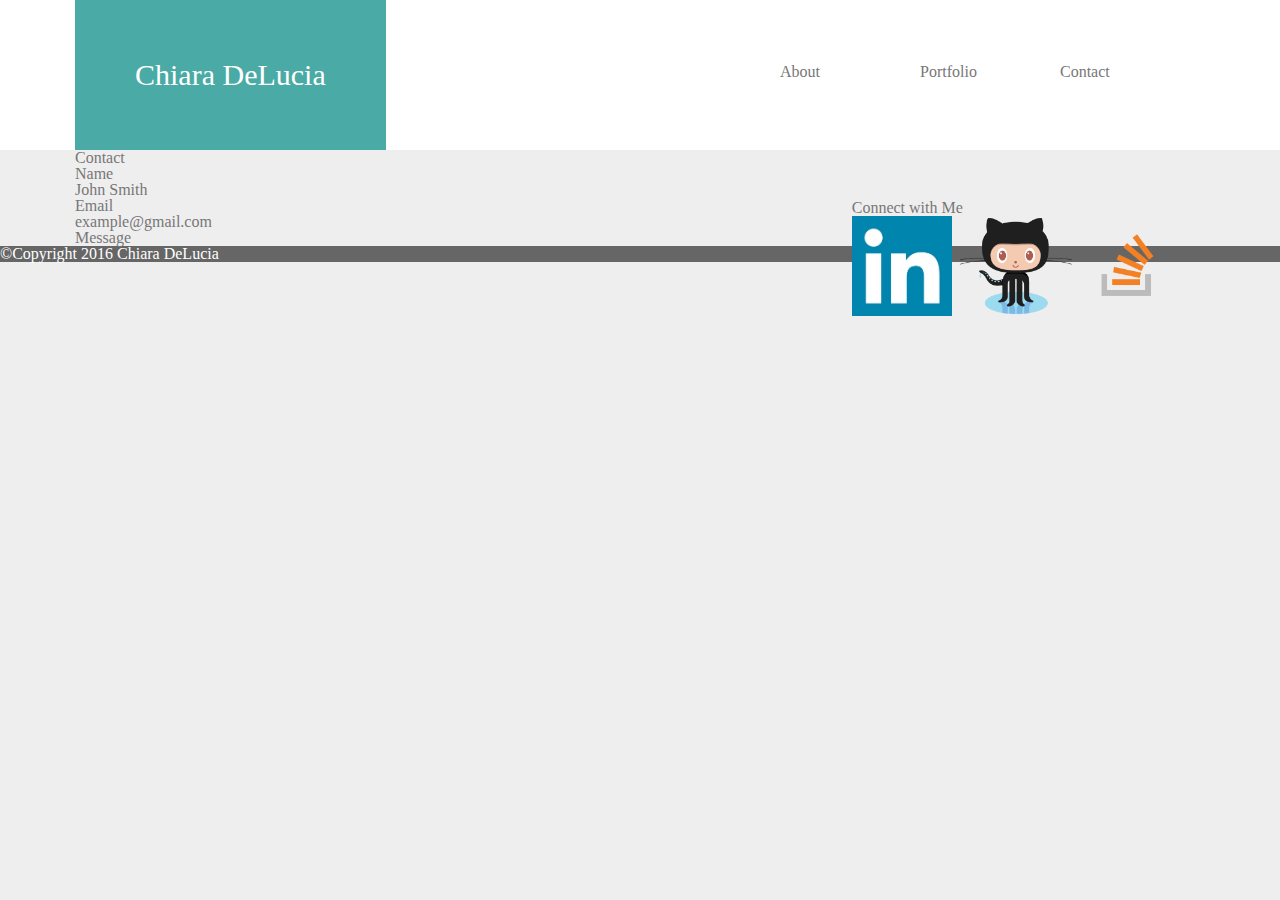
==== contact.html @ 898aafb3 "new images and content" ====
<!DOCTYPE html>
<html>
<head>
	<title>Chiara DeLucia</title>
	<link rel="stylesheet" type="text/css" href="./assets/css/reset.css">
	<link rel="stylesheet" type="text/css" href="./assets/css/style.css">
</head>
<body>
	<nav>
		<h1>Chiara DeLucia</h1>
		<ul>
			<li>About</li>
			<li>Portfolio</li>
			<li>Contact</li>
		</ul>
	</nav>
	<section>
		<h2>Contact</h2>
		<h3>Name</h3>
		<div>John Smith</div>
		<h3>Email</h3>
		<div>example@gmail.com</div>
		<h3>Message</h3>
		<div></div>

	</section>

	<aside>
		<h3>Connect with Me</h3>
		<img src="./assets/images/linkedin.jpg" widght="200" height="100" alt="Linkedin Logo" />
		<img src="./assets/images/Octocat.png" widght="200" height="100" alt="GitHub logo" />
		<img src="./assets/images/so-icon.png" widght="200" height="100" alt="Stackoverflow Logo" />
	</aside>
	<footer>
		<p>©Copyright 2016 Chiara DeLucia</p>
	</footer>
</body>
</html>
---- assets/css/style.css ----
body{
	background-color: #eee;
	color: #777777;
}

nav{
	height: 150px;
	width: 100%
	padding: 50px;
	background-color: #fff;
	position: relative;
}

h1 {
	float: left;
	font-size: 30px;
	background-color: #4aaaa5;
	padding: 60px;
	color: #fff;
	margin-left: 75px;
}

ul {
	float: right;
	position: absolute;
	bottom: 50px;
	right: 100px; 
}

li {
	float: left;
	width: 100px;
	padding: 20px;
}

section {
	border-width: 10px;
	border-color: #dddddd;
	margin-left: 75px;
	margin-right: 600px;
}

.main{
	position: relative;
}

aside{
	position: absolute;
	right: 100px;
	top: 200px;
}

footer {
	background-color: #666666;
	color: #fff;
	clear: both;
}
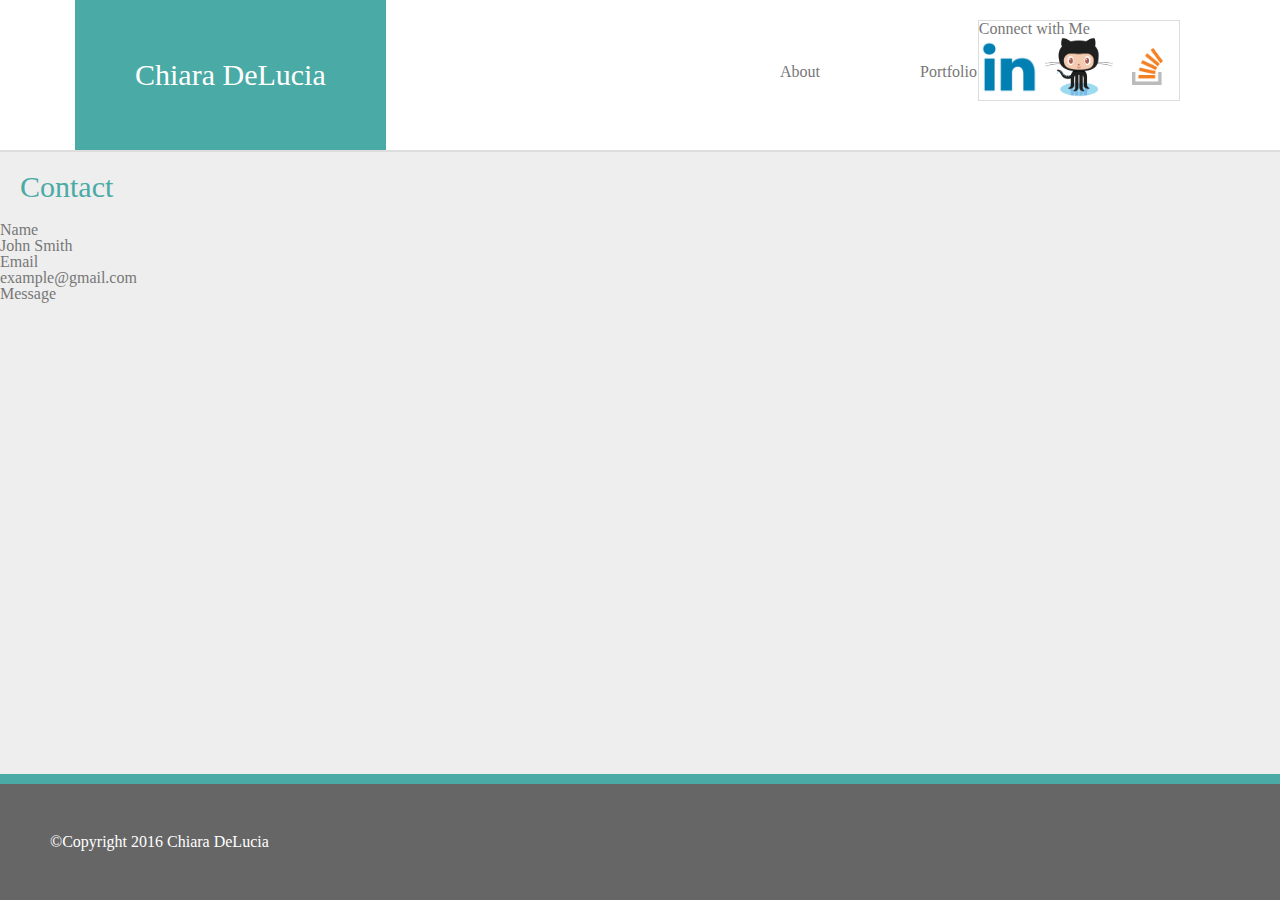
==== commit 12019cd0: "updates" ====
--- a/contact.html
+++ b/contact.html
@@ -25,12 +25,12 @@
 
 	</section>
 
-	<aside>
-		<h3>Connect with Me</h3>
-		<img src="./assets/images/linkedin.jpg" widght="200" height="100" alt="Linkedin Logo" />
-		<img src="./assets/images/Octocat.png" widght="200" height="100" alt="GitHub logo" />
-		<img src="./assets/images/so-icon.png" widght="200" height="100" alt="Stackoverflow Logo" />
-	</aside>
+	<aside class="connect">
+			<h3>Connect with Me</h3>
+			<img src="./assets/images/linkedin_blue.png" widght="60" height="60" alt="Linkedin Logo" />
+			<img src="./assets/images/Octocat.png" widght="60" height="60" alt="GitHub logo" />
+			<img src="./assets/images/so-icon.png" widght="60" height="60" alt="Stackoverflow Logo" />
+		</aside>
 	<footer>
 		<p>©Copyright 2016 Chiara DeLucia</p>
 	</footer>
--- a/assets/css/style.css
+++ b/assets/css/style.css
@@ -1,6 +1,11 @@
 body{
 	background-color: #eee;
 	color: #777777;
+}
+
+a {
+	color: #777777;
+	text-decoration: none;
 }
 
 nav{
@@ -9,6 +14,9 @@
 	padding: 50px;
 	background-color: #fff;
 	position: relative;
+	border-bottom: 2px;
+	border-style: solid;
+	border-color: #dddddd;
 }
 
 h1 {
@@ -33,25 +41,54 @@
 	padding: 20px;
 }
 
-section {
-	border-width: 10px;
-	border-color: #dddddd;
-	margin-left: 75px;
-	margin-right: 600px;
-}
 
 .main{
 	position: relative;
 }
 
-aside{
+.about{
+	border-style: solid;
+	border-width: 1px;
+	border-color: #dddddd;
+	background-color: white;
+	float: left;
+	position: absolute;
+	top: 20px;
+	left: 75px; 
+	right: 600px;
+}
+
+h2 {
+	padding: 20px;
+	color: #4aaaa5;
+	font-size: 30px; 
+}
+
+p {
+	float: left;
+	padding: 20px;
+}
+
+.connect{
+	border-style: solid;
+	border-width: 1px;
+	border-color: #dddddd;
+	background-color: white;
 	position: absolute;
 	right: 100px;
-	top: 200px;
+	top: 20px;
 }
 
 footer {
 	background-color: #666666;
+	text-align: center;
+	width: 100%;
+	padding: 30px;
 	color: #fff;
+	border-top: 10px;
+	border-style: solid;
+	border-color: #4aaaa5;
 	clear: both;
+	position: fixed;
+	bottom: 0;
 }
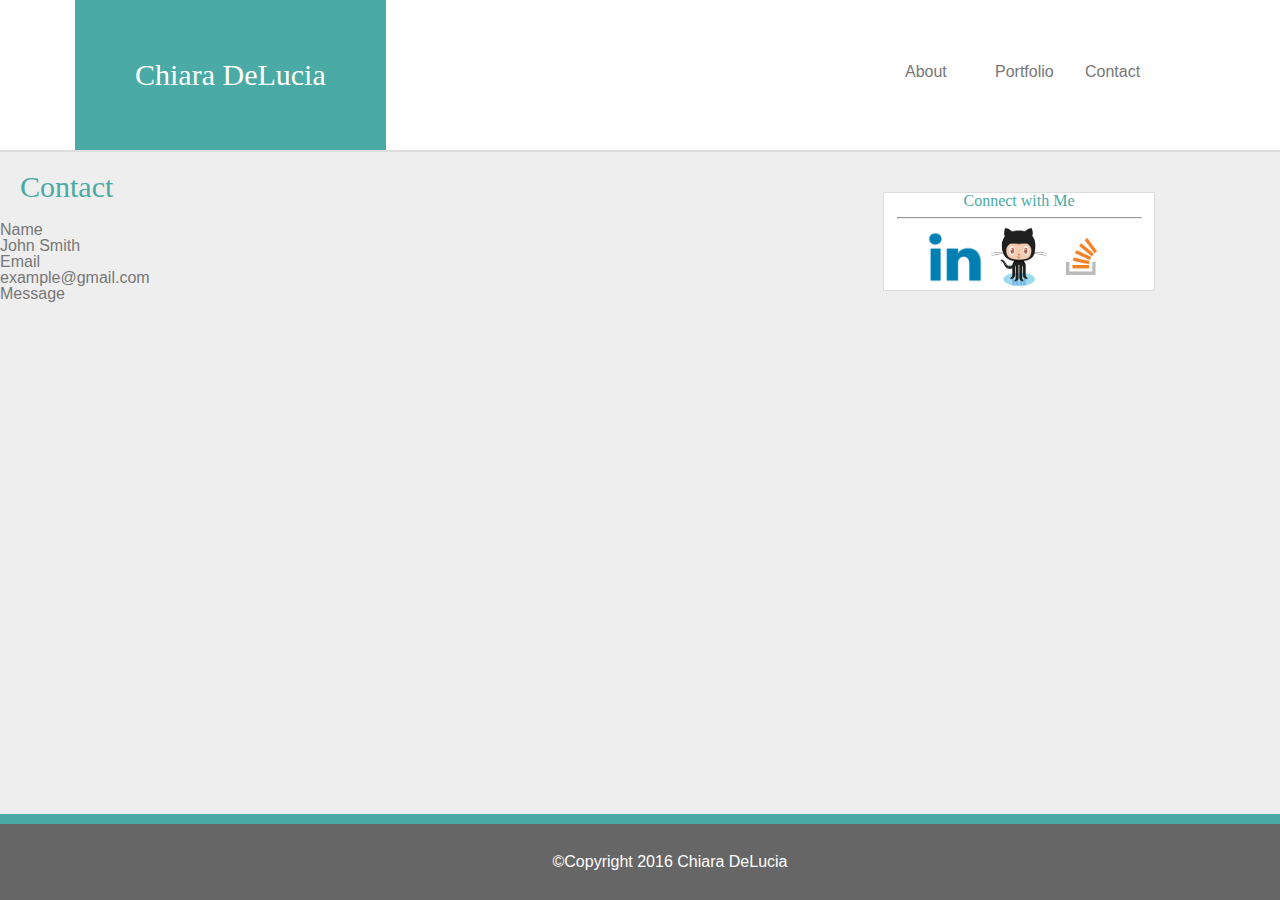
==== commit 58d152ff: "final submission before due" ====
--- a/contact.html
+++ b/contact.html
@@ -9,12 +9,13 @@
 	<nav>
 		<h1>Chiara DeLucia</h1>
 		<ul>
-			<li>About</li>
-			<li>Portfolio</li>
-			<li>Contact</li>
+			<li><a href="index.html">About</a></li>
+			<li><a href="portfolio.html">Portfolio</a></li>
+			<li><a href="contact.html">Contact</a></li>
 		</ul>
 	</nav>
-	<section>
+	<section class="main">
+	
 		<h2>Contact</h2>
 		<h3>Name</h3>
 		<div>John Smith</div>
@@ -23,16 +24,15 @@
 		<h3>Message</h3>
 		<div></div>
 
+		<div class="connect">
+			<h3>Connect with Me</h3>
+			<hr>
+			<img src="./assets/images/linkedin_blue.png" width="60" height="60" alt="Linkedin Logo" />
+			<img src="./assets/images/Octocat.png" width="60" height="60" alt="GitHub logo" />
+			<img src="./assets/images/so-icon.png" width="60" height="60" alt="Stackoverflow Logo" />
+		</div>
 	</section>
 
-	<aside class="connect">
-			<h3>Connect with Me</h3>
-			<img src="./assets/images/linkedin_blue.png" widght="60" height="60" alt="Linkedin Logo" />
-			<img src="./assets/images/Octocat.png" widght="60" height="60" alt="GitHub logo" />
-			<img src="./assets/images/so-icon.png" widght="60" height="60" alt="Stackoverflow Logo" />
-		</aside>
-	<footer>
-		<p>©Copyright 2016 Chiara DeLucia</p>
-	</footer>
+	<footer> ©Copyright 2016 Chiara DeLucia </footer>
 </body>
 </html>--- a/assets/css/style.css
+++ b/assets/css/style.css
@@ -1,7 +1,13 @@
 body{
 	background-color: #eee;
 	color: #777777;
+	font-family:'Arial', 'Helvetica Neue', Helvetica, sans-serif;
+	background-image: url(./assets/images/cheap_diagonal_fabric.png);
 }
+
+hr {
+	width: 90%;
+} 
 
 a {
 	color: #777777;
@@ -26,18 +32,20 @@
 	padding: 60px;
 	color: #fff;
 	margin-left: 75px;
+	font-family: 'Georgia', Times, 'Times New Roman', serif;
 }
 
 ul {
+	width: 270px;
 	float: right;
 	position: absolute;
 	bottom: 50px;
-	right: 100px; 
+	right: 125px; 
 }
 
 li {
 	float: left;
-	width: 100px;
+	width: 50px;
 	padding: 20px;
 }
 
@@ -51,32 +59,38 @@
 	border-width: 1px;
 	border-color: #dddddd;
 	background-color: white;
-	float: left;
+	width: 650px;
 	position: absolute;
-	top: 20px;
-	left: 75px; 
-	right: 600px;
+	top: 40px;
+	left: 75px;
 }
+
 
 h2 {
 	padding: 20px;
 	color: #4aaaa5;
 	font-size: 30px; 
+	font-family: 'Georgia', Times, 'Times New Roman', serif;
+
 }
 
-p {
+
+.me {
 	float: left;
-	padding: 20px;
 }
 
 .connect{
 	border-style: solid;
 	border-width: 1px;
 	border-color: #dddddd;
+	text-align: center;
+	color: #4aaaa5;
+	font-family: 'Georgia', Times, 'Times New Roman', serif;
 	background-color: white;
+	width: 270px;
 	position: absolute;
-	right: 100px;
-	top: 20px;
+	top: 40px;
+	right: 125px;
 }
 
 footer {
